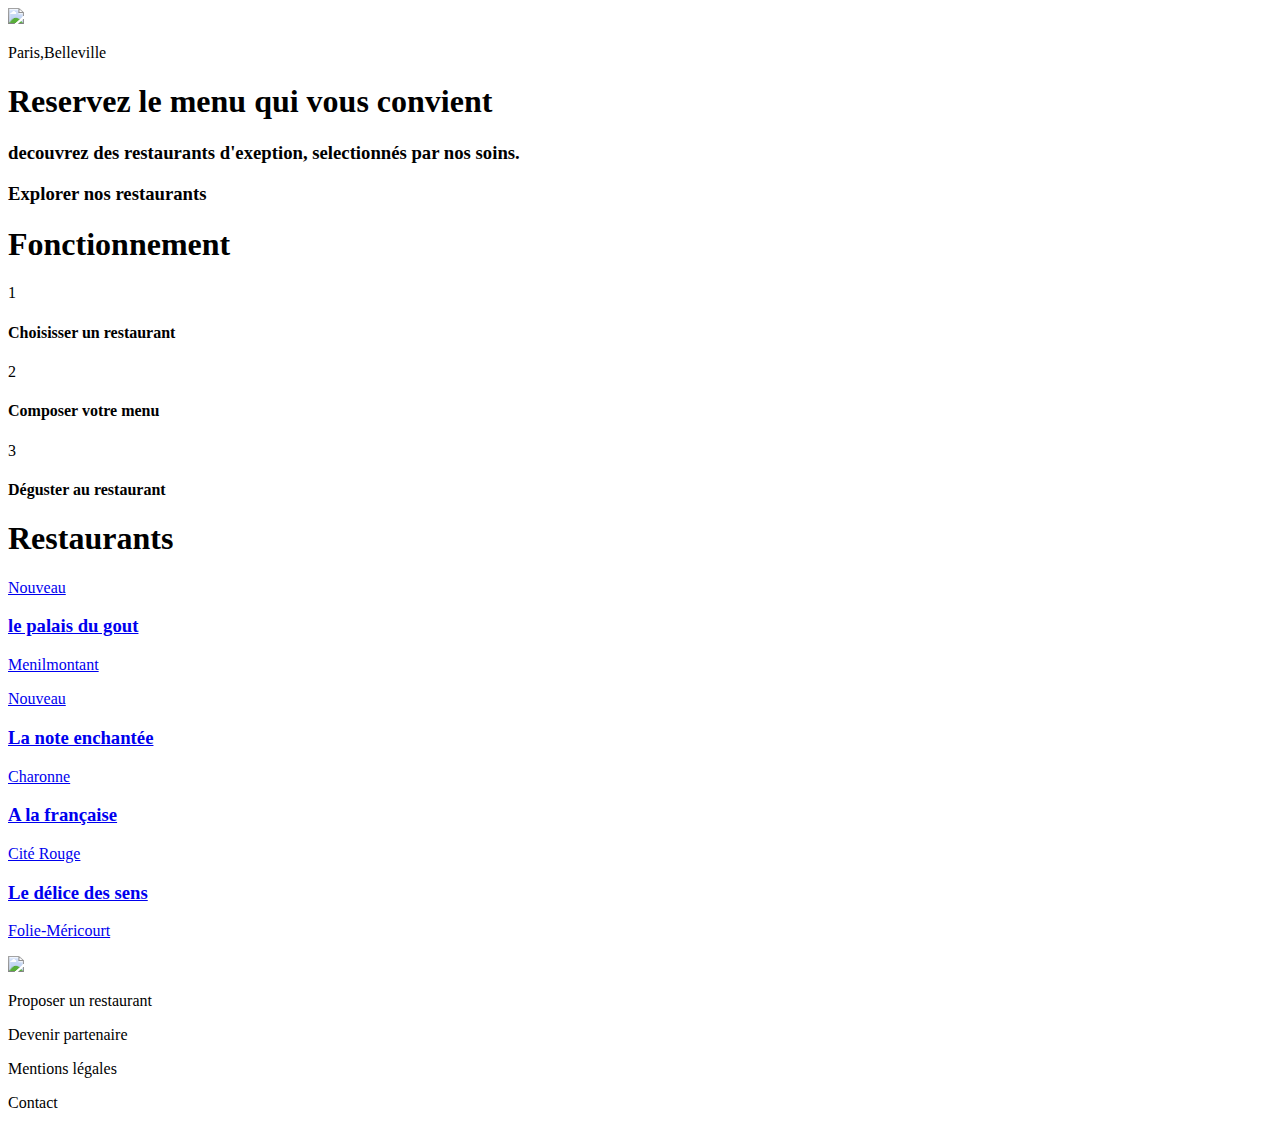
==== index.html @ 10a1a381 "Add files via upload" ====
<!DOCTYPE html>
<html>
<head>
	<meta charset="utf-8">
	<meta name="viewport" content="width=device-width, initial-scale=1">
	<link rel="stylesheet" type="text/css" href="./css/P3_1_acceuil.CSS
	">
	<link rel="preconnect" href="https://fonts.googleapis.com">
<link rel="preconnect" href="https://fonts.gstatic.com" crossorigin>
<link href="https://fonts.googleapis.com/css2?family=Raleway&display=swap" rel="stylesheet">

	<title>oh my food!</title>
</head>
<body class="flexCenter" >

	<div class="loader ">
<div class="loadIcon ">
</div>
  <header>
		<nav>


<div>

<div>
<div class="flexCenter ">                                                                          <img class=" titleContainer"src="./images/ohmyfoods.PNG">
</div>
<div class="flexCenter">
<div class="container1 backGrey2 ">
<div class="flexCenter border">
	<i class="fas fa-map-marker-alt margin20Right"></i>
	<p class="textGras  ">Paris,Belleville</p>
</div>
<div class="flexCenter padding50"><h1>Reservez le menu qui vous convient</h1>
 </div>
  <nav>




  <div class=" flexCenter padding20 ">
	<h3 class="textGras colorGrey ">decouvrez des restaurants d'exeption, selectionnés par nos soins.</h3>
    </div>
   <div class="flexCenter textGras border1 ">
	  <h3 class="">Explorer nos restaurants</h3>
   </div>
</div>
</div>
</div>



<div class="flexCenter borderFonctionnement">
<div class="container1">
<div>
	<h1 class="textGras padding50">Fonctionnement</h1>
</div>	
<div class="border3 backGrey2 flexCenter ">
   <div class="flexCenter ">
   	<p class="textGras iconsStyle flexCenter colorWhite">1</p>
	<i class="fas fa-mobile-alt colorGrey marginIcons flexCenter"></i>
	<h4>Choisisser un restaurant</h4>
   </div>
  </div>
<div class="border3 backGrey2 flexCenter">
	<div class="flexCenter ">
	<p class="textGras iconsStyle  flexCenter colorWhite">2</p>
	<i class="fas fa-list-ul colorGrey marginIcons flexCenter"></i>
	<h4>Composer votre menu</h4>
   </div>
 </div>

 <div class="border3 backViolet flexCenter">
	
	<p class="textGras iconsStyle  flexCenter colorWhite">3</p>
	 <i class="fas fa-store marginIcons flexCenter colorViolet"></i>
	 <h4>Déguster au restaurant</h4>
  </div>
</div>

  </div>	
 </div>
</header>
  <main>

<div class="flexCenter">
 <div class=" container2 flexColumnAround">
 	
 	<div class=""><h1 class="marginTitleContainer">Restaurants</h1></div>
 	 

 	<div class="carreMenu">
 		<a class="decor" href="P3_4_laPaletteduGout.html">
 		<div class="imageMenu1 flexEnd">
 			<div class="textImage ">Nouveau</div>
 			</div>
 		<div class=" flexAround ">
 			<div>
 			<h3 class="marginTextMenu1">le palais du gout
 				</h3>
 				  <p class="marginTextMenu2">Menilmontant</p>
        </a>
      </div>


                   
            <div class="icons flexCenter">
             <i class="far fa-heart fa-2x  iconHeart1 "></i>
 				   <i class="fas fa-heart fa-2x   iconHeart2"></i>
 	         
</div>
 </div>
   </div>



 	<div class="carreMenu">
 		<a class="decor" href="P3_3_laNoteEnchantée.html">
 		<div class=" imageMenu2 flexEnd">
 			
 			<div class="textImage ">Nouveau</div>
 		</div>
 			<div class="flexAround">
 				<div >
 				<h3 class="marginTextMenu1">La note enchantée</h3>
 				  <p class="marginTextMenu2">Charonne</p>
 				</a>
 			  </div>
 			    <div class="flexCenter icons">
 	            <i class="far fa-heart fa-2x heartNone iconHeart1"></i>
 	            <i class="fas fa-heart fa-2x  deskTopNone iconHeart2"></i>
 	      </div>

</div>
 </div>



 	<div class="carreMenu">
 		<a class="decor" href="P3_2_AlaFrancaise.html">
 		<div class="imageMenu3">
 			</div>
 			<div class="flexAround">
              <div>
 				<h3 class="marginTextMenu1" >A la française</h3>
 				  <p class="marginTextMenu2">Cité Rouge</p>
 				</a>
 			  </div>
 				<div class="icons flexCenter">
 	             <i class="far fa-heart fa-2x heartNone iconHeart1"></i>
 	             <i class="fas fa-heart fa-2x  deskTopNone iconHeart2"></i>
 	           </div>
</div>
 </div>

 

 	<div class="carreMenu">
 		<a class="decor" href="P3_5_leDeliceDesSens.html">
 		<div class="imageMenu4">
 			</div>
 		   <div class="flexAround ">
 			  <div>
 			 <h3 class="marginTextMenu1">Le délice des sens</h3>
 				  <p class="marginTextMenu2">Folie-Méricourt</p>
 				</a>
 			  </div>
 			    <div class="icons flexCenter">
 	            <i class="far fa-heart fa-2x heartNone iconHeart1 "></i>
 	            <i class="fas fa-heart fa-2x  deskTopNone iconHeart2"></i>
 	          </div>
          </div>
        </div>
      </main>
<footer class="flexCenter">
	<div class="boxDark textGras">
	 <div>
      <div class="containerFooter2">
		<img class=" containerFooter"src="./images/ohmyfoods.PNG">
           </div>
      <div class="marginTextFooter">     
       <div class="flexStart margin1OLeft">
        <i class="fas fa-utensils flexCenter padding10"></i>    
		   <p>Proposer un restaurant</p>
       </div>
        <div class="flexStart margin1OLeft marginTextFooter">
          <i class="far fa-handshake marginTextFooter flexCenter padding10"></i>
		     <p class="marginTextFooter">Devenir partenaire</p>
		   </div>
		 <p class="marginTextFooter">Mentions légales</p>
		 <p>Contact</p>
		</div>
		
	 </div>
  </div>
 </div>

	



   </div>
  </div>
 </div>
</div>
</footer>



    <script src="https://kit.fontawesome.com/0168a99cb8.js" crossorigin="anonymous"></script>
</body>
</html>
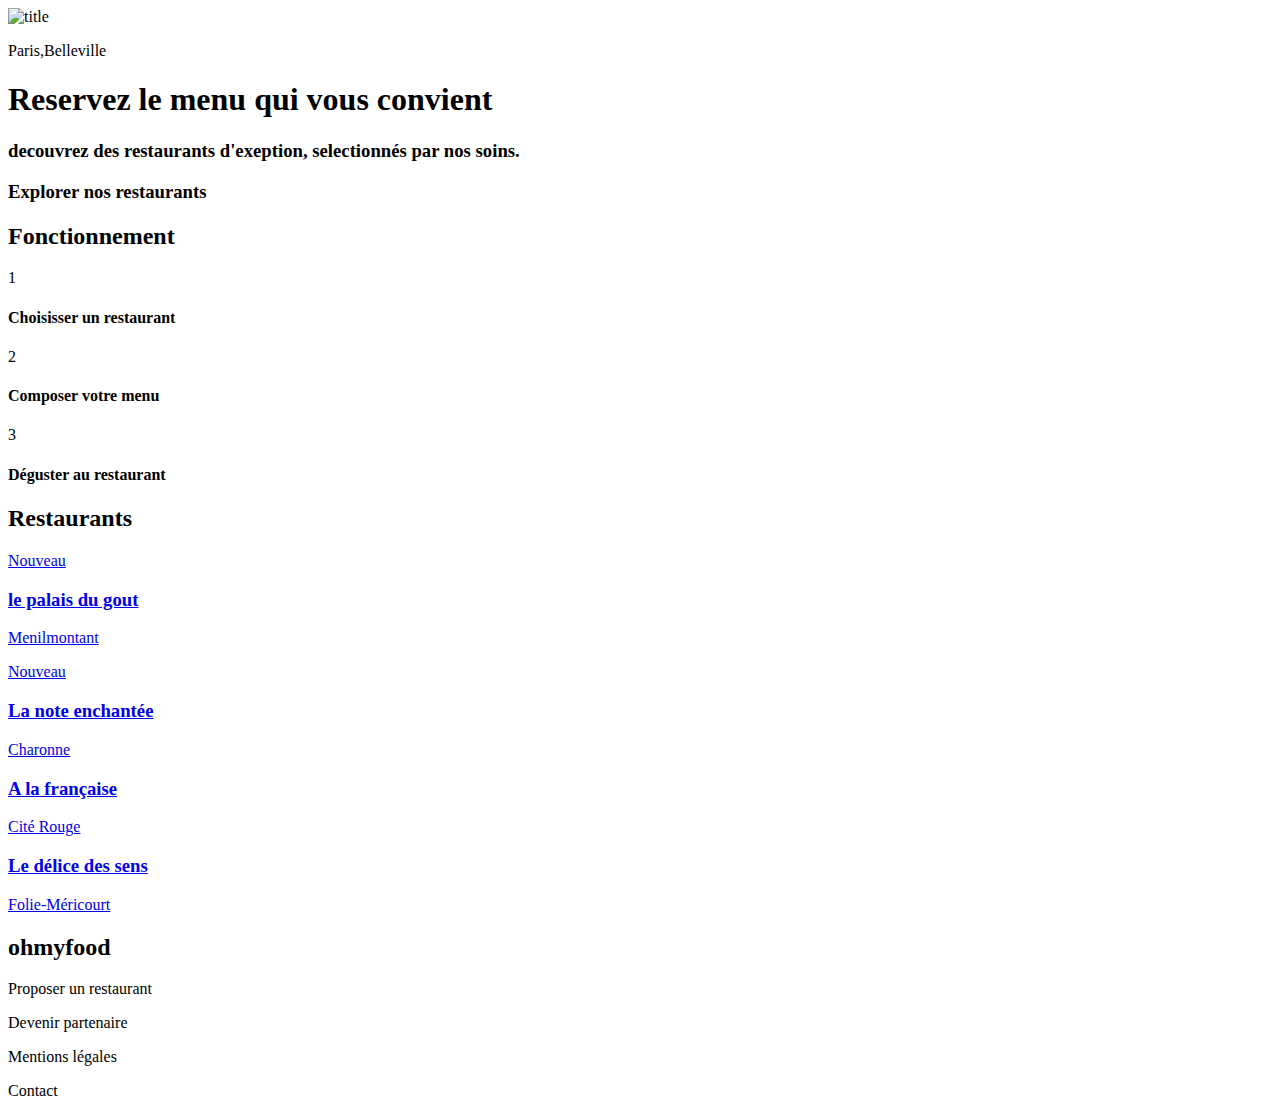
==== commit 37b270f4: "Add files via upload" ====
--- a/index.html
+++ b/index.html
@@ -1,39 +1,49 @@
 <!DOCTYPE html>
-<html>
+<html lang="fr">
 <head>
+	
 	<meta charset="utf-8">
+
 	<meta name="viewport" content="width=device-width, initial-scale=1">
-	<link rel="stylesheet" type="text/css" href="./css/P3_1_acceuil.CSS
+	<link rel="stylesheet" type="text/css" href="./css/style.CSS
 	">
 	<link rel="preconnect" href="https://fonts.googleapis.com">
 <link rel="preconnect" href="https://fonts.gstatic.com" crossorigin>
-<link href="https://fonts.googleapis.com/css2?family=Raleway&display=swap" rel="stylesheet">
-
+<link href="https://fonts.googleapis.com/css2?family=Roboto:wght@100&family=Shrikhand&display=swap" rel="stylesheet">
 	<title>oh my food!</title>
 </head>
-<body class="flexCenter" >
-
-	<div class="loader ">
-<div class="loadIcon ">
-</div>
-  <header>
-		<nav>
-
-
-<div>
-
-<div>
-<div class="flexCenter ">                                                                          <img class=" titleContainer"src="./images/ohmyfoods.PNG">
-</div>
+<body> 
+
+	<header>
+ <nav>
+
+	<div class=" loader">
+
+<div class="loadIcon">
+
+</div>
+ </div>
+
+	
+
+<div class="flexCenter ">                                                                          
+
+ 
+
+	<img class=" titleContainer" src="./images/ohmyfoods.png" alt="title" />
+</div>
+
+
 <div class="flexCenter">
-<div class="container1 backGrey2 ">
-<div class="flexCenter border">
+ <div class="container1 backGrey2 ">
+  <div class="flexCenter border">
 	<i class="fas fa-map-marker-alt margin20Right"></i>
 	<p class="textGras  ">Paris,Belleville</p>
 </div>
-<div class="flexCenter padding50"><h1>Reservez le menu qui vous convient</h1>
- </div>
-  <nav>
+ <div class="flexCenter padding50">
+	<h1>Reservez le menu qui vous convient</h1>
+ </div>
+  
 
 
 
@@ -46,14 +56,15 @@
    </div>
 </div>
 </div>
-</div>
+
 
 
 
 <div class="flexCenter borderFonctionnement">
 <div class="container1">
 <div>
-	<h1 class="textGras padding50">Fonctionnement</h1>
+	
+	<h2 class="textGras padding50">Fonctionnement</h2>
 </div>	
 <div class="border3 backGrey2 flexCenter ">
    <div class="flexCenter ">
@@ -70,38 +81,40 @@
    </div>
  </div>
 
- <div class="border3 backViolet flexCenter">
+ <div class="border3 backGrey2 flexCenter">
 	
 	<p class="textGras iconsStyle  flexCenter colorWhite">3</p>
-	 <i class="fas fa-store marginIcons flexCenter colorViolet"></i>
+	 <i class="fas fa-store marginIcons flexCenter colorGrey"></i>
 	 <h4>Déguster au restaurant</h4>
   </div>
 </div>
-
-  </div>	
- </div>
+</div>
+
+  	 
+  </nav>
 </header>
   <main>
 
 <div class="flexCenter">
  <div class=" container2 flexColumnAround">
  	
- 	<div class=""><h1 class="marginTitleContainer">Restaurants</h1></div>
+ 	<div class=""><h2 class="marginTitleContainer">Restaurants</h2></div>
  	 
 
  	<div class="carreMenu">
- 		<a class="decor" href="P3_4_laPaletteduGout.html">
+ 		<a class="decor" href="P3_4_la_palette_du_Gout.html">
  		<div class="imageMenu1 flexEnd">
  			<div class="textImage ">Nouveau</div>
  			</div>
  		<div class=" flexAround ">
  			<div>
- 			<h3 class="marginTextMenu1">le palais du gout
+ 			<h3 class="marginTextMenu1 policeShrikhand">le palais du gout
  				</h3>
  				  <p class="marginTextMenu2">Menilmontant</p>
-        </a>
+        
       </div>
 
+      
 
                    
             <div class="icons flexCenter">
@@ -110,21 +123,22 @@
  	         
 </div>
  </div>
-   </div>
-
-
-
- 	<div class="carreMenu">
- 		<a class="decor" href="P3_3_laNoteEnchantée.html">
+</a>
+   </div>
+
+
+
+ 	<div class="carreMenu">
+ 		<a class="decor" href="P3_3_la_note_enchantée.html">
  		<div class=" imageMenu2 flexEnd">
  			
  			<div class="textImage ">Nouveau</div>
  		</div>
  			<div class="flexAround">
  				<div >
- 				<h3 class="marginTextMenu1">La note enchantée</h3>
+ 				<h3 class="marginTextMenu1 policeShrikhand">La note enchantée</h3>
  				  <p class="marginTextMenu2">Charonne</p>
- 				</a>
+ 				
  			  </div>
  			    <div class="flexCenter icons">
  	            <i class="far fa-heart fa-2x heartNone iconHeart1"></i>
@@ -132,51 +146,56 @@
  	      </div>
 
 </div>
- </div>
-
-
-
- 	<div class="carreMenu">
- 		<a class="decor" href="P3_2_AlaFrancaise.html">
- 		<div class="imageMenu3">
+</a>
+ </div>
+
+
+
+ 	<div class="carreMenu">
+ 		<a class="decor" href="P3_2_a_la_française.html">
+ 		 <div class="imageMenu3">
  			</div>
- 			<div class="flexAround">
-              <div>
- 				<h3 class="marginTextMenu1" >A la française</h3>
+ 			 <div class="flexAround">
+        <div>
+ 				 <h3 class="marginTextMenu1 policeShrikhand" >A la française</h3>
  				  <p class="marginTextMenu2">Cité Rouge</p>
- 				</a>
+ 				
  			  </div>
- 				<div class="icons flexCenter">
+ 				  <div class="icons flexCenter">
  	             <i class="far fa-heart fa-2x heartNone iconHeart1"></i>
  	             <i class="fas fa-heart fa-2x  deskTopNone iconHeart2"></i>
  	           </div>
-</div>
- </div>
-
- 
-
- 	<div class="carreMenu">
- 		<a class="decor" href="P3_5_leDeliceDesSens.html">
+            </div>
+          </a>
+        </div>
+
+ 
+
+ 	<div class="carreMenu">
+ 		<a class="decor" href="P3_5_le_delice_des_sens.html">
  		<div class="imageMenu4">
  			</div>
  		   <div class="flexAround ">
  			  <div>
- 			 <h3 class="marginTextMenu1">Le délice des sens</h3>
+ 			 <h3 class="marginTextMenu1 policeShrikhand">Le délice des sens</h3>
  				  <p class="marginTextMenu2">Folie-Méricourt</p>
- 				</a>
+ 				
  			  </div>
  			    <div class="icons flexCenter">
  	            <i class="far fa-heart fa-2x heartNone iconHeart1 "></i>
  	            <i class="fas fa-heart fa-2x  deskTopNone iconHeart2"></i>
  	          </div>
           </div>
+        </a>
         </div>
+      </div>
+    </div>
       </main>
 <footer class="flexCenter">
 	<div class="boxDark textGras">
-	 <div>
+	 
       <div class="containerFooter2">
-		<img class=" containerFooter"src="./images/ohmyfoods.PNG">
+		<h2 class="policeShrikhand marginTitleFooter">ohmyfood</h2>
            </div>
       <div class="marginTextFooter">     
        <div class="flexStart margin1OLeft">
@@ -191,18 +210,12 @@
 		 <p>Contact</p>
 		</div>
 		
-	 </div>
+	 
   </div>
- </div>
-
-	
-
-
-
-   </div>
-  </div>
- </div>
-</div>
+ 
+
+ 
+
 </footer>
 
 
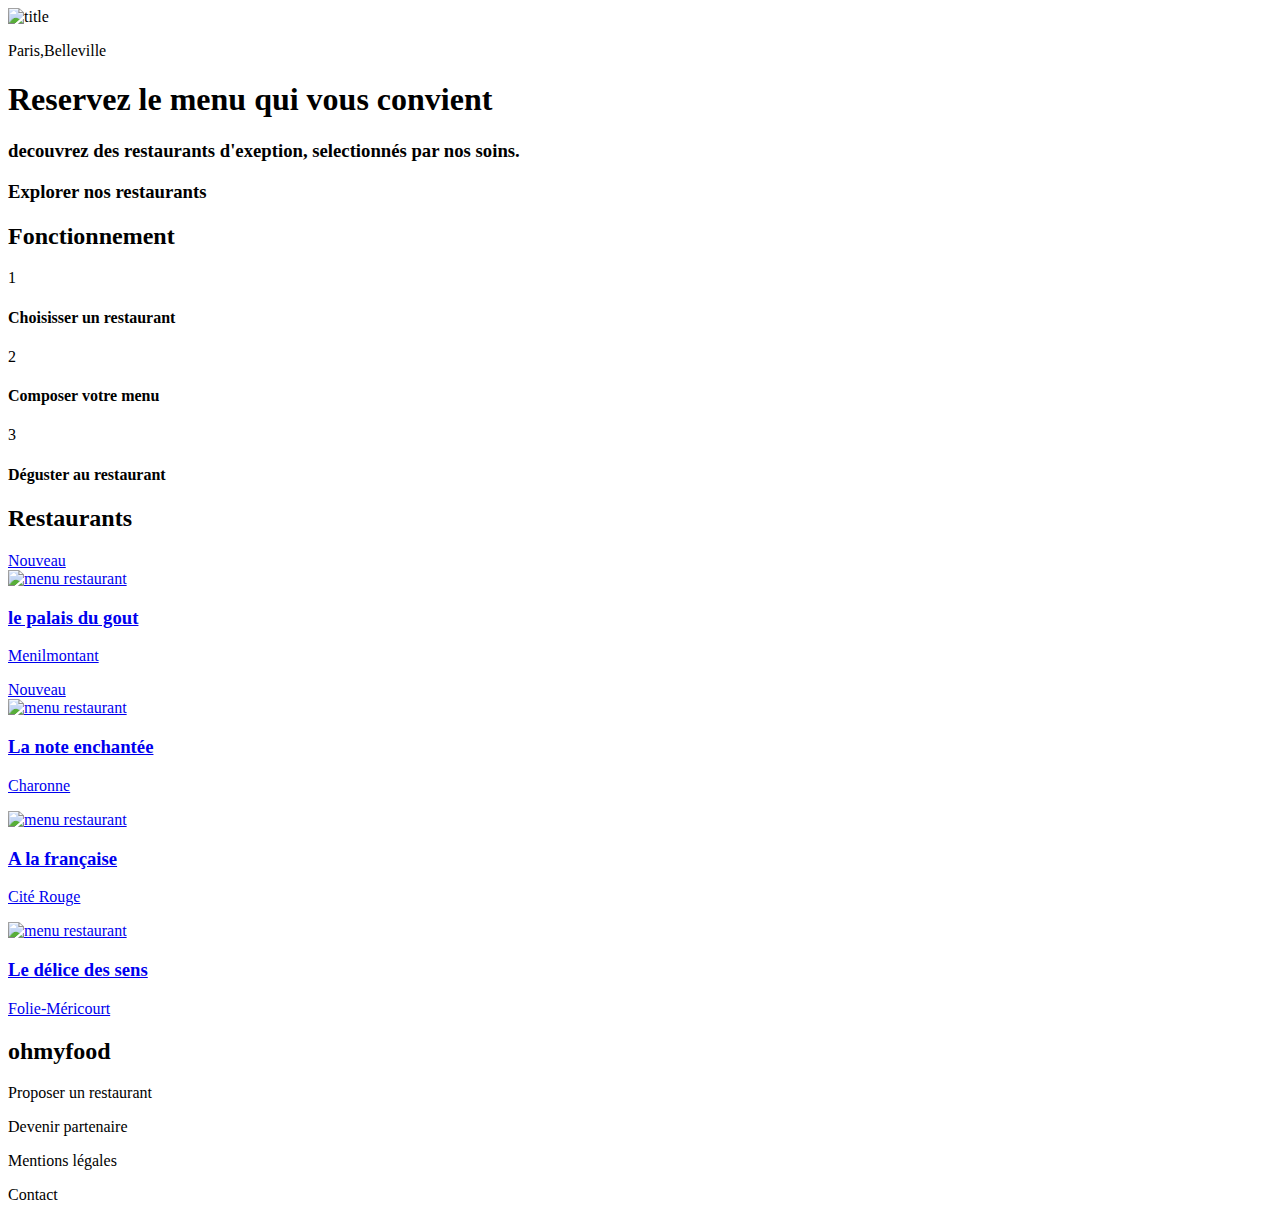
==== commit 83f56d50: "Update index.html" ====
--- a/index.html
+++ b/index.html
@@ -9,79 +9,80 @@
 	">
 	<link rel="preconnect" href="https://fonts.googleapis.com">
 <link rel="preconnect" href="https://fonts.gstatic.com" crossorigin>
-<link href="https://fonts.googleapis.com/css2?family=Roboto:wght@100&family=Shrikhand&display=swap" rel="stylesheet">
+<link href="https://fonts.googleapis.com/css2?family=Roboto:wght@200;500&family=Shrikhand&display=swap" rel="stylesheet">
 	<title>oh my food!</title>
 </head>
 <body> 
 
 	<header>
- <nav>
+ 
 
 	<div class=" loader">
 
-<div class="loadIcon">
-
+     <div class="loadIcon">
+
+       </div>
+      </div>
+
+	
+
+   <div class="flexCenter paddingTitleMobil">                                                                          
+
+ 
+
+	     <img class=" titleContainer" src="./images/ohmyfoods.png" alt="title" />
+       </div>
+
+
+   <div>
+       <div class="container1 backGrey2 ">
+          <div class="flexCenter border">
+	         <i class="fas fa-map-marker-alt margin20Right"></i>
+	         <p class="textGras  ">Paris,Belleville</p>
+     </div>
+        <div class="flexCenter padding50">
+	      <h1 class="paddingTitle">Reservez le menu qui vous convient</h1>
+            </div>
+  
+
+
+
+
+             <div class=" flexCenter padding20 ">
+	            <h3 class="textGras colorGrey ">decouvrez des restaurants d'exeption, selectionnés par nos soins.</h3>
+             </div>
+             <div class="flexCenter textGras border1 ">
+	     <h3 class="">Explorer nos restaurants</h3>
+       </div>
+      </div>
 </div>
- </div>
-
-	
-
-<div class="flexCenter ">                                                                          
-
- 
-
-	<img class=" titleContainer" src="./images/ohmyfoods.png" alt="title" />
-</div>
-
-
-<div class="flexCenter">
- <div class="container1 backGrey2 ">
-  <div class="flexCenter border">
-	<i class="fas fa-map-marker-alt margin20Right"></i>
-	<p class="textGras  ">Paris,Belleville</p>
-</div>
- <div class="flexCenter padding50">
-	<h1>Reservez le menu qui vous convient</h1>
- </div>
-  
-
-
-
-
-  <div class=" flexCenter padding20 ">
-	<h3 class="textGras colorGrey ">decouvrez des restaurants d'exeption, selectionnés par nos soins.</h3>
-    </div>
-   <div class="flexCenter textGras border1 ">
-	  <h3 class="">Explorer nos restaurants</h3>
-   </div>
-</div>
-</div>
-
-
-
-
-<div class="flexCenter borderFonctionnement">
-<div class="container1">
+
+
+</header>
+<nav>
+
 <div>
-	
-	<h2 class="textGras padding50">Fonctionnement</h2>
-</div>	
-<div class="border3 backGrey2 flexCenter ">
-   <div class="flexCenter ">
-   	<p class="textGras iconsStyle flexCenter colorWhite">1</p>
-	<i class="fas fa-mobile-alt colorGrey marginIcons flexCenter"></i>
-	<h4>Choisisser un restaurant</h4>
-   </div>
-  </div>
-<div class="border3 backGrey2 flexCenter">
-	<div class="flexCenter ">
-	<p class="textGras iconsStyle  flexCenter colorWhite">2</p>
-	<i class="fas fa-list-ul colorGrey marginIcons flexCenter"></i>
-	<h4>Composer votre menu</h4>
-   </div>
- </div>
-
- <div class="border3 backGrey2 flexCenter">
+ <div class="container1">
+  <div>
+	
+	 <h2 class="textGras paddingFonctionnement">Fonctionnement</h2>
+    </div>	
+  <div class="border3 backGrey2 flexCenter ">
+          
+   	        <p class="textGras iconsStyle flexCenter colorWhite">1</p>
+	          <i class="fas fa-mobile-alt colorGrey marginIcons flexCenter"></i>
+	          <h4>Choisisser un restaurant</h4>
+            
+           </div>
+          <div class="border3 backGrey2 flexCenter">
+	     <div class="flexCenter ">
+	    <p class="textGras iconsStyle  flexCenter colorWhite">2</p>
+	     <i class="fas fa-list-ul colorGrey marginIcons flexCenter"></i>
+	     <h4>Composer votre menu</h4>
+        </div>
+         </div>
+
+       <div class="border3 backGrey2 flexCenter">
 	
 	<p class="textGras iconsStyle  flexCenter colorWhite">3</p>
 	 <i class="fas fa-store marginIcons flexCenter colorGrey"></i>
@@ -90,53 +91,56 @@
 </div>
 </div>
 
-  	 
-  </nav>
-</header>
+  </nav>	 
+  
   <main>
 
-<div class="flexCenter">
+<div>
  <div class=" container2 flexColumnAround">
  	
- 	<div class=""><h2 class="marginTitleContainer">Restaurants</h2></div>
+ 	<div><h2 class="marginTitleContainer">Restaurants</h2></div>
  	 
 
  	<div class="carreMenu">
- 		<a class="decor" href="P3_4_la_palette_du_Gout.html">
- 		<div class="imageMenu1 flexEnd">
- 			<div class="textImage ">Nouveau</div>
- 			</div>
- 		<div class=" flexAround ">
- 			<div>
- 			<h3 class="marginTextMenu1 policeShrikhand">le palais du gout
+        <a class="decor" href="P3_4_la_palette_du_gout.html">
+ 		
+ 		<div class="flexEnd">
+           <div class="textImage">Nouveau</div>
+          <img class=" imageMenu1 flexEnd" src="./images/ohmyfoods_1.jpg" alt="menu restaurant" 
+            />
+         </div>
+ 		   <div class="flexAround paddingTextMenu">
+ 			 <div>
+ 			  <h3 class="marginTextMenu1 policeRoboto">le palais du gout
  				</h3>
- 				  <p class="marginTextMenu2">Menilmontant</p>
+ 		          <p class="marginTextMenu2">Menilmontant</p>
         
-      </div>
-
-      
-
-                   
-            <div class="icons flexCenter">
-             <i class="far fa-heart fa-2x  iconHeart1 "></i>
- 				   <i class="fas fa-heart fa-2x   iconHeart2"></i>
+        </div>
+             <div class="icons flexCenter">
+                <i class="far fa-heart fa-2x  iconHeart1 "></i>
+ 	           <i class="fas fa-heart fa-2x   iconHeart2"></i>
  	         
-</div>
- </div>
-</a>
+         </div>
+        </div>
+      </a>
    </div>
 
 
 
- 	<div class="carreMenu">
+ 	
+
+    <div class="carreMenu">
+
  		<a class="decor" href="P3_3_la_note_enchantée.html">
- 		<div class=" imageMenu2 flexEnd">
+         <div class="flexEnd">
+           <div class="textImage">Nouveau</div>
+          <img class=" imageMenu2 flexEnd" src="./images/ohmyfoods_3.jpg" alt="menu restaurant" 
+            />
+ 		 </div>
  			
- 			<div class="textImage ">Nouveau</div>
- 		</div>
- 			<div class="flexAround">
+ 			<div class="flexAround paddingTextMenu">
  				<div >
- 				<h3 class="marginTextMenu1 policeShrikhand">La note enchantée</h3>
+ 				<h3 class="marginTextMenu1 policeRoboto">La note enchantée</h3>
  				  <p class="marginTextMenu2">Charonne</p>
  				
  			  </div>
@@ -145,22 +149,26 @@
  	            <i class="fas fa-heart fa-2x  deskTopNone iconHeart2"></i>
  	      </div>
 
-</div>
-</a>
+     </div>
+    </a>
  </div>
 
 
 
  	<div class="carreMenu">
  		<a class="decor" href="P3_2_a_la_française.html">
- 		 <div class="imageMenu3">
- 			</div>
- 			 <div class="flexAround">
-        <div>
- 				 <h3 class="marginTextMenu1 policeShrikhand" >A la française</h3>
- 				  <p class="marginTextMenu2">Cité Rouge</p>
+          <div class="flexEnd">
+           
+             <img class=" imageMenu3 flexEnd" src="./images/ohmyfoods_4.jpg" 
+               alt="menu restaurant" />
+         
+ 		      </div>
+ 			   <div class="flexAround paddingTextMenu">
+                  <div>
+ 				    <h3 class="marginTextMenu1 policeRoboto" >A la française</h3>
+ 				    <p class="marginTextMenu2">Cité Rouge</p>
  				
- 			  </div>
+ 			     </div>
  				  <div class="icons flexCenter">
  	             <i class="far fa-heart fa-2x heartNone iconHeart1"></i>
  	             <i class="fas fa-heart fa-2x  deskTopNone iconHeart2"></i>
@@ -173,11 +181,15 @@
 
  	<div class="carreMenu">
  		<a class="decor" href="P3_5_le_delice_des_sens.html">
- 		<div class="imageMenu4">
- 			</div>
- 		   <div class="flexAround ">
+ 		<div class="flexEnd">
+           
+             <img class=" imageMenu4 flexEnd" src="./images/ohmyfoods_2.jpg" 
+               alt="menu restaurant" />
+         
+              </div>
+ 		   <div class="flexAround paddingTextMenu">
  			  <div>
- 			 <h3 class="marginTextMenu1 policeShrikhand">Le délice des sens</h3>
+ 			 <h3 class="marginTextMenu1 policeRoboto">Le délice des sens</h3>
  				  <p class="marginTextMenu2">Folie-Méricourt</p>
  				
  			  </div>
@@ -191,7 +203,7 @@
       </div>
     </div>
       </main>
-<footer class="flexCenter">
+<footer>
 	<div class="boxDark textGras">
 	 
       <div class="containerFooter2">
@@ -222,4 +234,4 @@
 
     <script src="https://kit.fontawesome.com/0168a99cb8.js" crossorigin="anonymous"></script>
 </body>
-</html>+</html>
